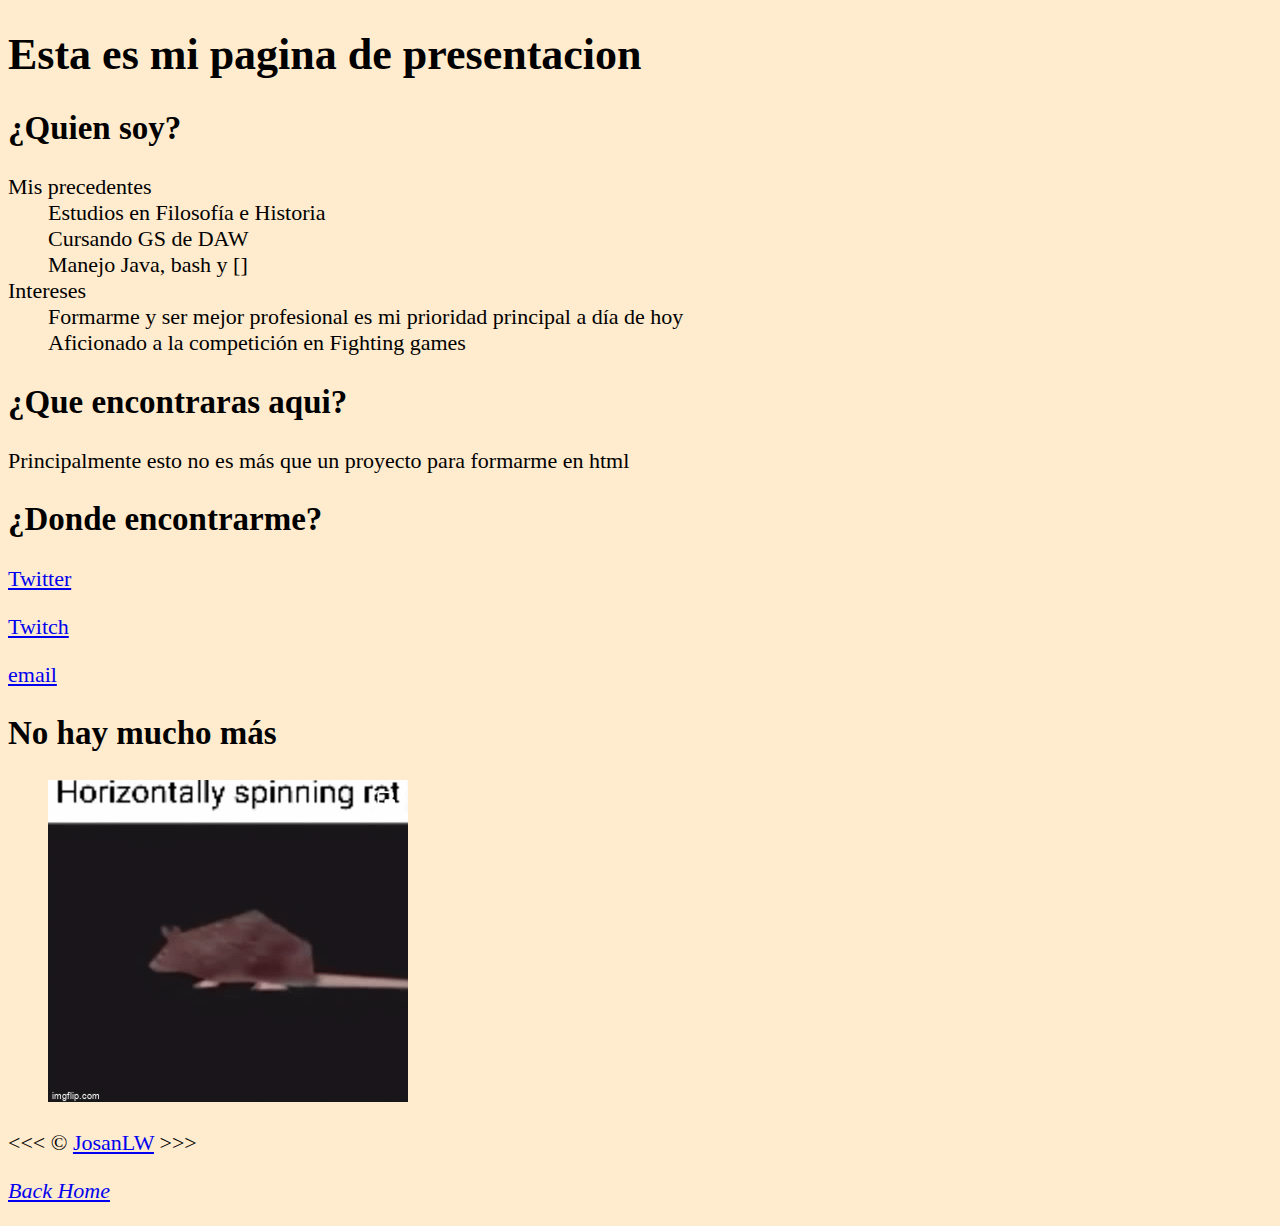
==== about.html @ 2dca1dcc "Probando cosas" ====
<!DOCTYPE html>
<html lang="en">

<head>
    <meta charset="UTF-8">
    <meta http-equiv="X-UA-Compatible" content="IE=edge">
    <meta name="viewport" content="width=device-width, initial-scale=1.0">
    <meta name="author" content="JosanLW">
    <meta name="Description" content="About me">
    <meta name="robotos" content="noindex">
    <title>About me</title>
    <link rel="stylesheet" href="main.css" type="text/css">
    <link rel="icon" href="icons8-baloncesto-96.png">
</head>

<body>
    <h1>Esta es mi pagina de presentacion</h1>

    <h2>¿Quien soy?</h2>
    <dl>
        <dt>Mis precedentes</dt>
        <dd>Estudios en Filosofía e Historia</dd>
        <dd>Cursando GS de DAW</dd>
        <dd>Manejo Java, bash y []</dd>
        <dt>Intereses</dt>
        <dd>Formarme y ser mejor profesional es mi prioridad principal a día de hoy</dd>
        <dd>Aficionado a la competición en Fighting games</dd>
    </dl>
    <h2>¿Que encontraras aqui?</h2>
    <p>Principalmente esto no es más que un proyecto para formarme en html</p>
    <h2>¿Donde encontrarme?</h2>
    <p><a href="https://twitter.com/JosanLW">Twitter</a></p>
    <p><a href="https://www.twitch.tv/josanloveswhisky">Twitch</a></p>
    <p><a href="mailto:asdf@people.net">email</a></p>
    <h2>No hay mucho más</h2>
    <figure>
        <img src="Horizontally_spinning_rat.gif" alt="Horizontally_spinning_rat" loading="l
        ">
    </figure>





    &lt;&lt;&lt; &copy; <a href="about.html" target="_blank">JosanLW</a> &gt;&gt;&gt;
    <p>
        <a href="/"><i>Back Home</i></a>
    </p>
</body>

</html>
---- main.css ----
html {
    font-size: 22px;
}

body {
    background-color: blanchedalmond;
    color: black;
}
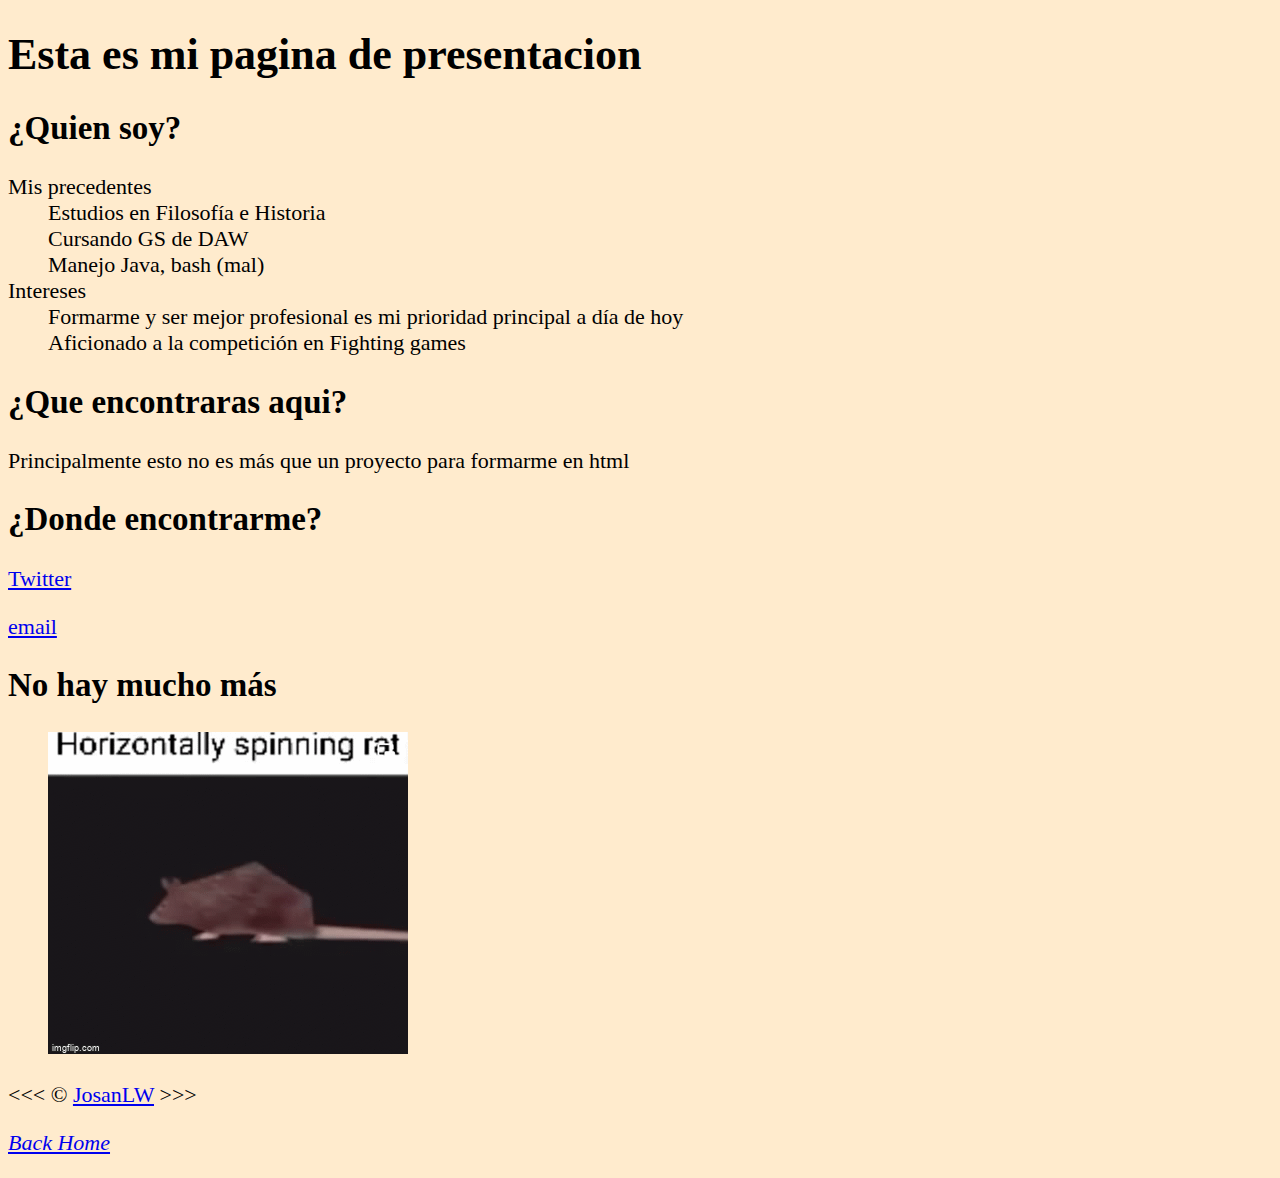
==== commit bd22f7bd: "cambios menores" ====
--- a/about.html
+++ b/about.html
@@ -21,7 +21,7 @@
         <dt>Mis precedentes</dt>
         <dd>Estudios en Filosofía e Historia</dd>
         <dd>Cursando GS de DAW</dd>
-        <dd>Manejo Java, bash y []</dd>
+        <dd>Manejo Java, bash (mal)</dd>
         <dt>Intereses</dt>
         <dd>Formarme y ser mejor profesional es mi prioridad principal a día de hoy</dd>
         <dd>Aficionado a la competición en Fighting games</dd>
@@ -30,7 +30,6 @@
     <p>Principalmente esto no es más que un proyecto para formarme en html</p>
     <h2>¿Donde encontrarme?</h2>
     <p><a href="https://twitter.com/JosanLW">Twitter</a></p>
-    <p><a href="https://www.twitch.tv/josanloveswhisky">Twitch</a></p>
     <p><a href="mailto:asdf@people.net">email</a></p>
     <h2>No hay mucho más</h2>
     <figure>
@@ -48,4 +47,4 @@
     </p>
 </body>
 
-</html>+</html>
